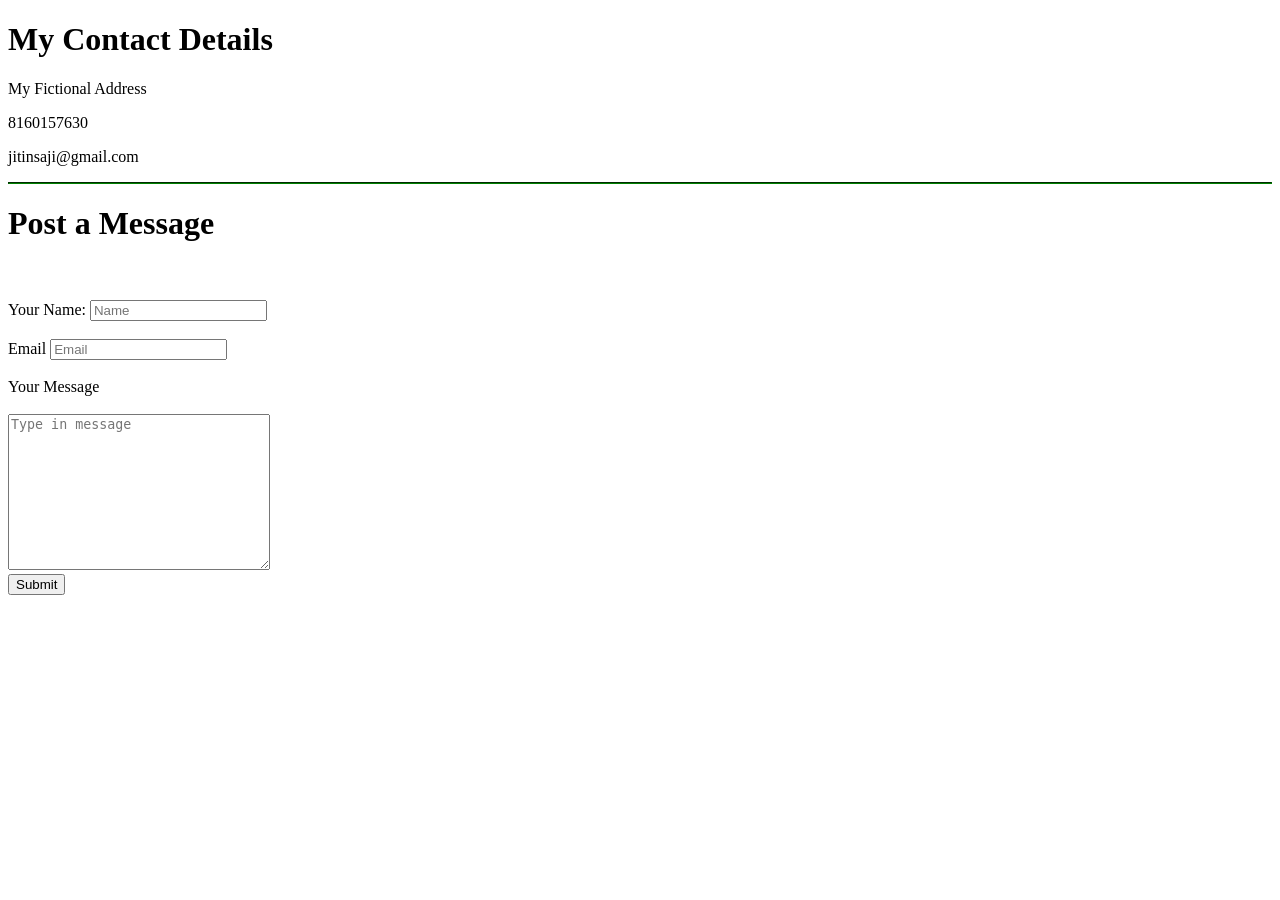
==== Contacts.html @ 14f0904d "Added initial cv website files" ====
<!DOCTYPE html>
<html lang="en">
<head>
    <meta charset="UTF-8">
    <title>Contact details</title>
</head>
<body>
    <h1>My Contact Details</h1>
    <p>My Fictional Address</p>
    <p>8160157630</p>
    <p>jitinsaji@gmail.com</p>
    <hr size="2" style="border-color: green;">
    <h1>Post a Message</h1>
    <form class="" action="mailto:jitinsaji@gmail.com" method="post"><br><br>
        <label >Your Name:</label>
        <input type="text" name="" value="" placeholder="Name">
        <br><br>
         <label >Email</label>
        <input type="email" name="" value="" placeholder="Email"><br><br>
        <label >Your Message</label><br><br>
        <textarea name="name"  cols="30" rows="10" placeholder="Type in message"></textarea><br>
        <input type="submit">


    </form>
</body>
</html>
<!--https://developer.mozilla.org/en-US/docs/Web/HTML/Element/input-->
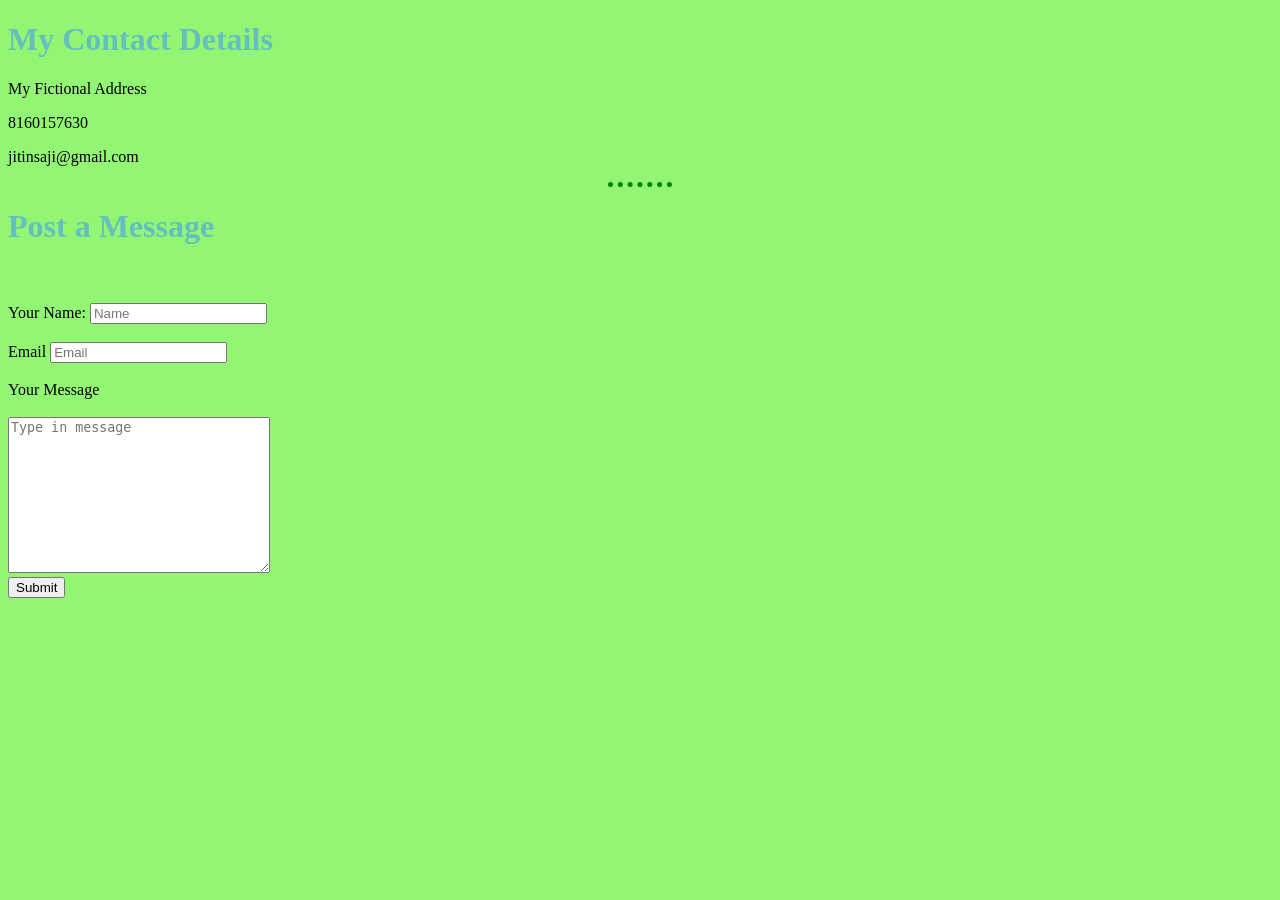
==== commit 7608219d: "Update Contacts.html" ====
--- a/Contacts.html
+++ b/Contacts.html
@@ -3,6 +3,7 @@
 <head>
     <meta charset="UTF-8">
     <title>Contact details</title>
+    <link rel="stylesheet" href="styles.css">
 </head>
 <body>
     <h1>My Contact Details</h1>
@@ -25,4 +26,4 @@
     </form>
 </body>
 </html>
-<!--https://developer.mozilla.org/en-US/docs/Web/HTML/Element/input-->+<!--https://developer.mozilla.org/en-US/docs/Web/HTML/Element/input-->
--- a/styles.css
+++ b/styles.css
@@ -0,0 +1,44 @@
+/*******Tag Selectors****/
+body {
+    background-color:#92f574;
+  }
+  h1{
+    color: #66bfbf;
+  }
+  h3{
+    color:#fa5127;
+  }
+  hr{
+     
+     border-style: none;
+     border-top-style: dotted;
+     border-color: grey;
+     height: 0px;
+     border-width: 5px;
+     width: 5%;
+  }
+/*******Class Selectors********/
+
+.second{
+  color: #a5f78c;
+  background-color: #fa5127;
+  border-radius: 5px;
+}
+.second:hover{
+  color: blueviolet;
+  background-color: gold;
+  border-radius: 5px;
+}
+
+
+
+/******* ID Selectors *******/
+
+  #head
+  {
+    
+   color: #fa5127;
+  }
+  #head:hover{
+    color: blueviolet;
+  }
